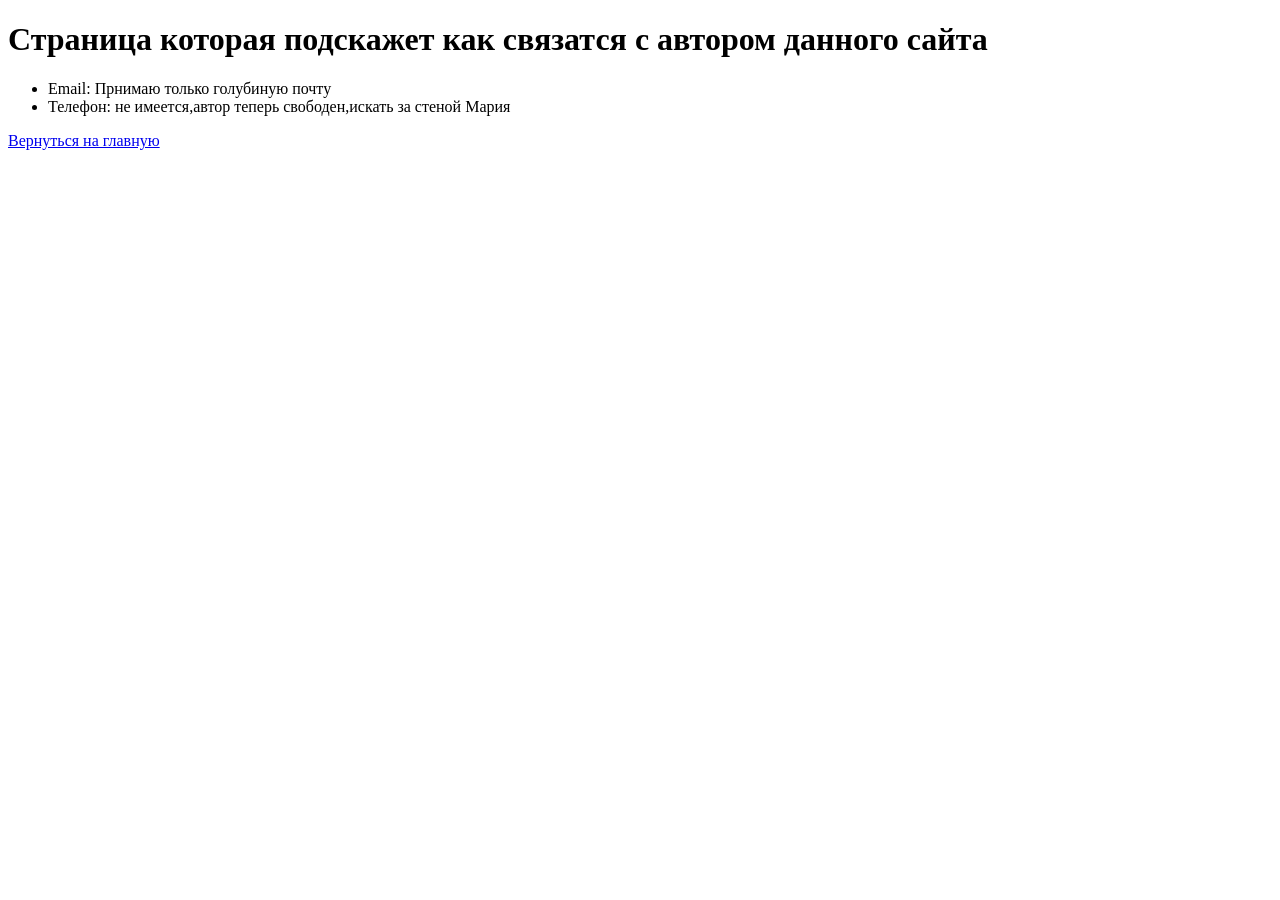
==== PAGES/contact.html @ 67138ed3 "Добавлены файлы сайта: index.html, contact.html, gallery.html и изображения" ====
<!DOCTYPE html>
<html lang="ru">
<head>
 <meta charset="utf-8">

 <title>Контакты разработчика</title>
 </head>

 <body>
<h1>Страница которая подскажет как связатся с автором данного сайта</h1>

<ul>
        <li>Email: Прнимаю только голубиную почту</li>
        <li>Телефон: не имеется,автор теперь свободен,искать за стеной Мария</li>
    </ul>
    <p><a href="../index.html">Вернуться на главную</a></p>
 </body>
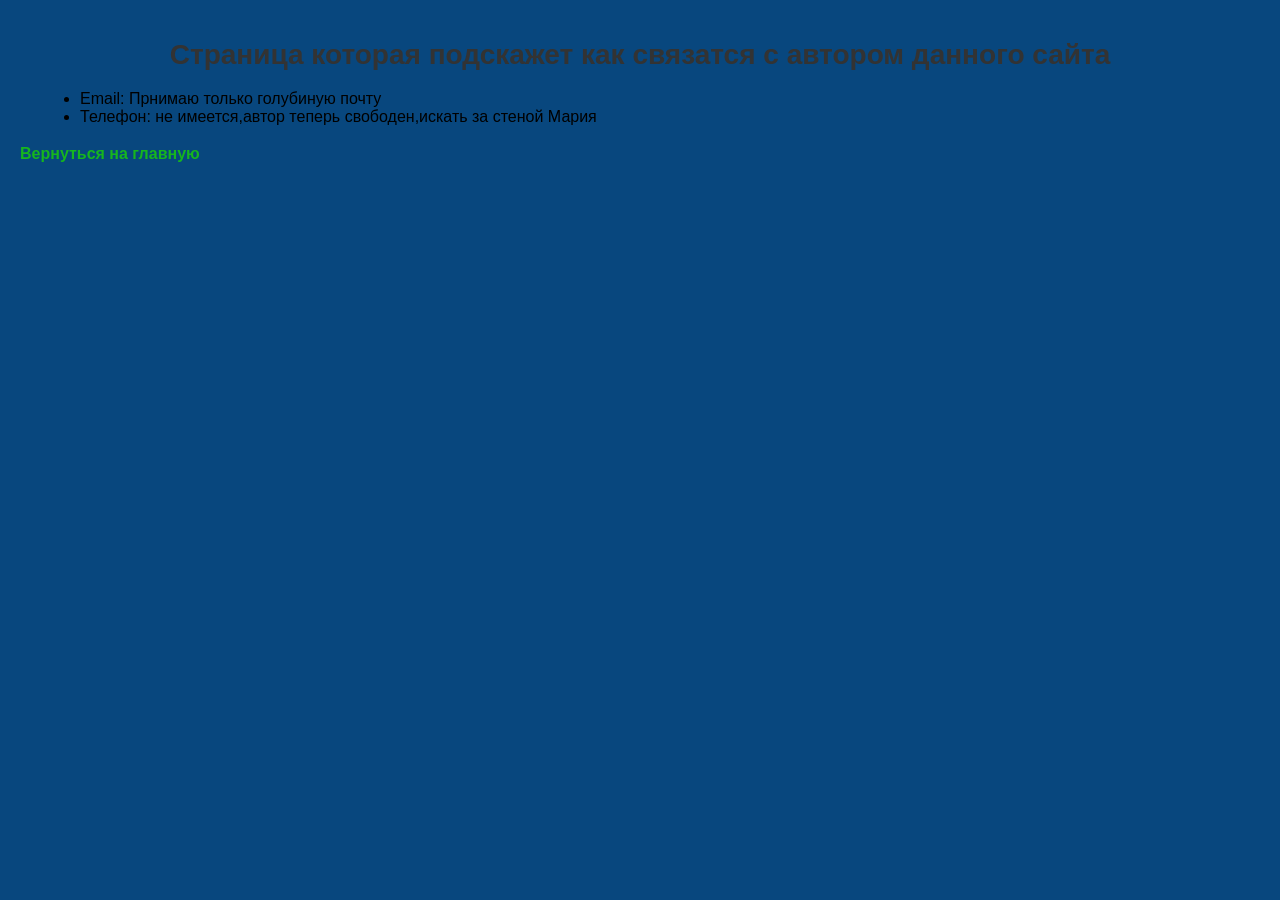
==== commit 543b92c8: "Добавлены все коректирорвки" ====
--- a/PAGES/contact.html
+++ b/PAGES/contact.html
@@ -7,11 +7,15 @@
  </head>
 
  <body>
+   <link rel="stylesheet" href="../styles.css">
 <h1>Страница которая подскажет как связатся с автором данного сайта</h1>
+
+
 
 <ul>
         <li>Email: Прнимаю только голубиную почту</li>
         <li>Телефон: не имеется,автор теперь свободен,искать за стеной Мария</li>
     </ul>
-    <p><a href="../index.html">Вернуться на главную</a></p>
- </body>+    <p><a href="../index.html" class="back-link">Вернуться на главную</a></p>
+ </body>
+ </html>
--- a/styles.css
+++ b/styles.css
@@ -0,0 +1,70 @@
+
+body {
+    font-family: Arial, sans-serif; 
+    background-color: #f4f4f4; 
+    margin: 0; 
+    padding: 20px; 
+    background-color: #08477e;
+}
+
+
+h1 {
+    color: #333; 
+    font-size: 28px; 
+    text-align: center; 
+}
+
+
+p {
+    color: #666; 
+    font-size: 16px; 
+    line-height: 1.5; 
+}
+
+a {
+    color: #0066cc; 
+    text-decoration: none; 
+}
+
+a:hover {
+    color: #ff6600; 
+    text-decoration: underline; 
+}
+
+/* Стили для изображений */
+img {
+    max-width: 100%; 
+    height: auto; 
+    border-radius: 5px; 
+}
+
+
+ul, ol {
+    margin-left: 20px; 
+}
+
+
+nav {
+    background-color: #333; 
+    padding: 10px; 
+}
+
+nav a {
+    color: white; 
+    margin-right: 15px; 
+}
+
+#main-title {
+    color: #1886ab; 
+    text-align: center;
+}
+
+
+.back-link {
+    color: #16b61e; 
+    font-weight: bold; 
+}
+
+.back-link:hover {
+    color: #e30c1a; 
+}
